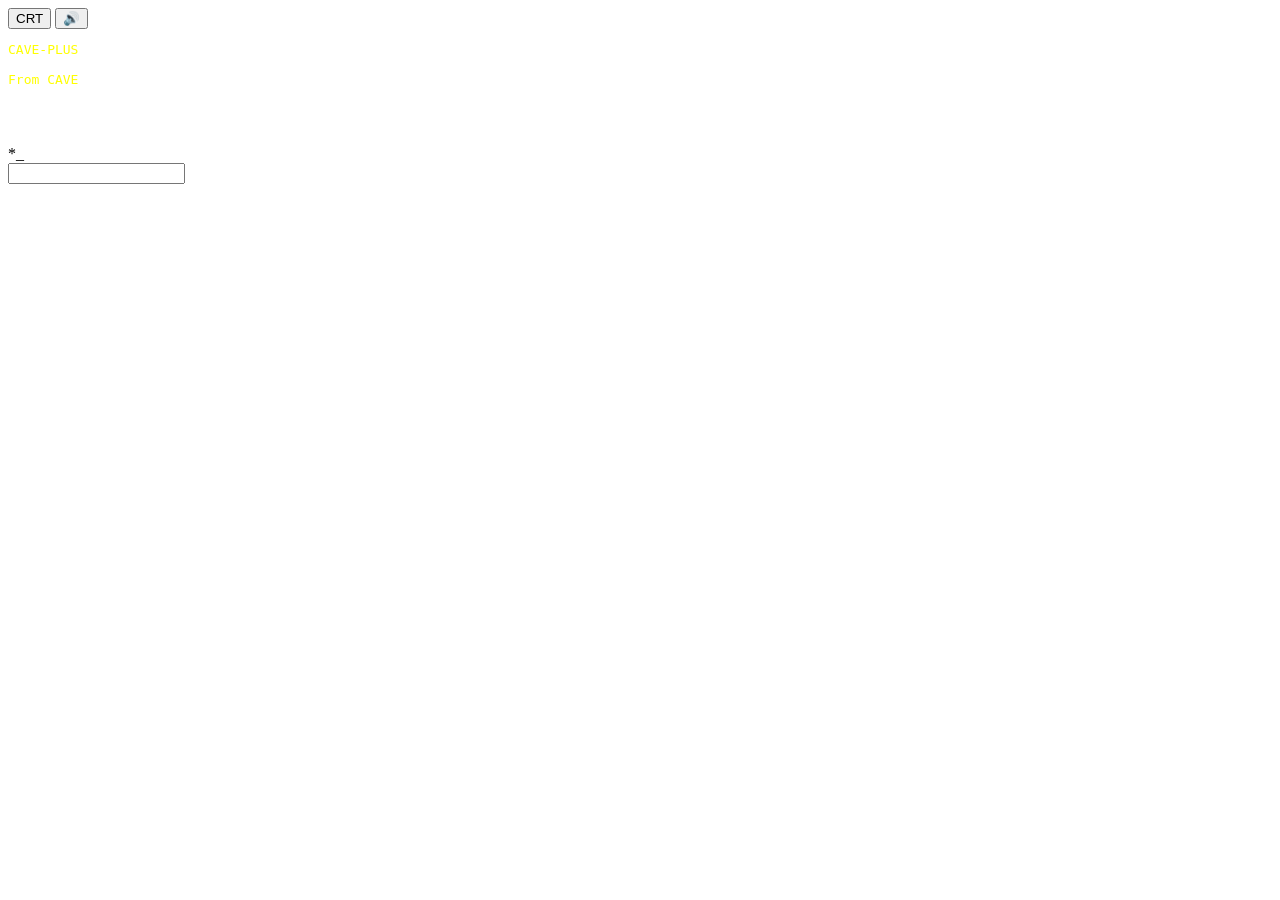
==== cave-plus/modern/static/index.html @ 26b21a62 "Implement GOING screen, death sequence, DRINK command with vodka/poison/medicine effects - Renamed G" ====
<!DOCTYPE html>
<html lang="en">
<head>
    <meta charset="UTF-8">
    <meta name="viewport" content="width=device-width, initial-scale=1.0">
    <title>Cave-Plus - Multiplayer Adventure</title>
    <link rel="stylesheet" href="/static/css/style.css">
</head>
<body>
    <div class="container">
        <!-- CRT Filter Toggle Button on Bezel -->
        <button id="crt-toggle" class="bezel-button" title="Toggle CRT Filter">
            <span class="button-label">CRT</span>
        </button>
        
        <!-- Sound Toggle Button on Bezel -->
        <button id="sound-toggle" class="bezel-button" title="Toggle Sound">
            <span class="button-label">🔊</span>
        </button>
        
        <!-- Login Screen -->
        <div id="login-screen" class="screen active">
            <div class="terminal-container">
                <pre id="login-display" class="terminal-text"><span class="double-height" style="color: #ffff00;">CAVE-PLUS</span><span style="color: #ffffff;">(C) XOB 1988 </span><span class="double-height" style="color: #ffffff;">Version 1.00</span>

<span class="double-height" style="color: #ffff00;">From CAVE</span><span style="color: #ffffff;">(C) GJL WOTWECP 1985</span>


<span style="color: #ffffff;">Please enter your name : <span id="name-input" class="cursor">_</span></span></pre>
            </div>
        </div>

        <!-- Game Screen - Status area + scrolling terminal -->
        <div id="game-screen" class="screen">
            <!-- Status area - rows 0-5 (6 rows) -->
            <div class="status-area">
                <pre id="status-messages"></pre>
            </div>
            
            <!-- Main scrolling area - rows 7-23 with inline prompt -->
            <div class="main-game-area">
                <pre id="message-log"></pre>
                <div class="prompt-line">
                    <span id="prompt" class="prompt">*</span><span id="command-display" class="command-display"></span><span class="cursor">_</span>
                </div>
            </div>
            
            <!-- Hidden input for capturing keystrokes -->
            <input type="text" id="command-input" class="hidden-input" autocomplete="off">
        </div>
    </div>

    <script src="/static/js/game.js"></script>
</body>
</html>
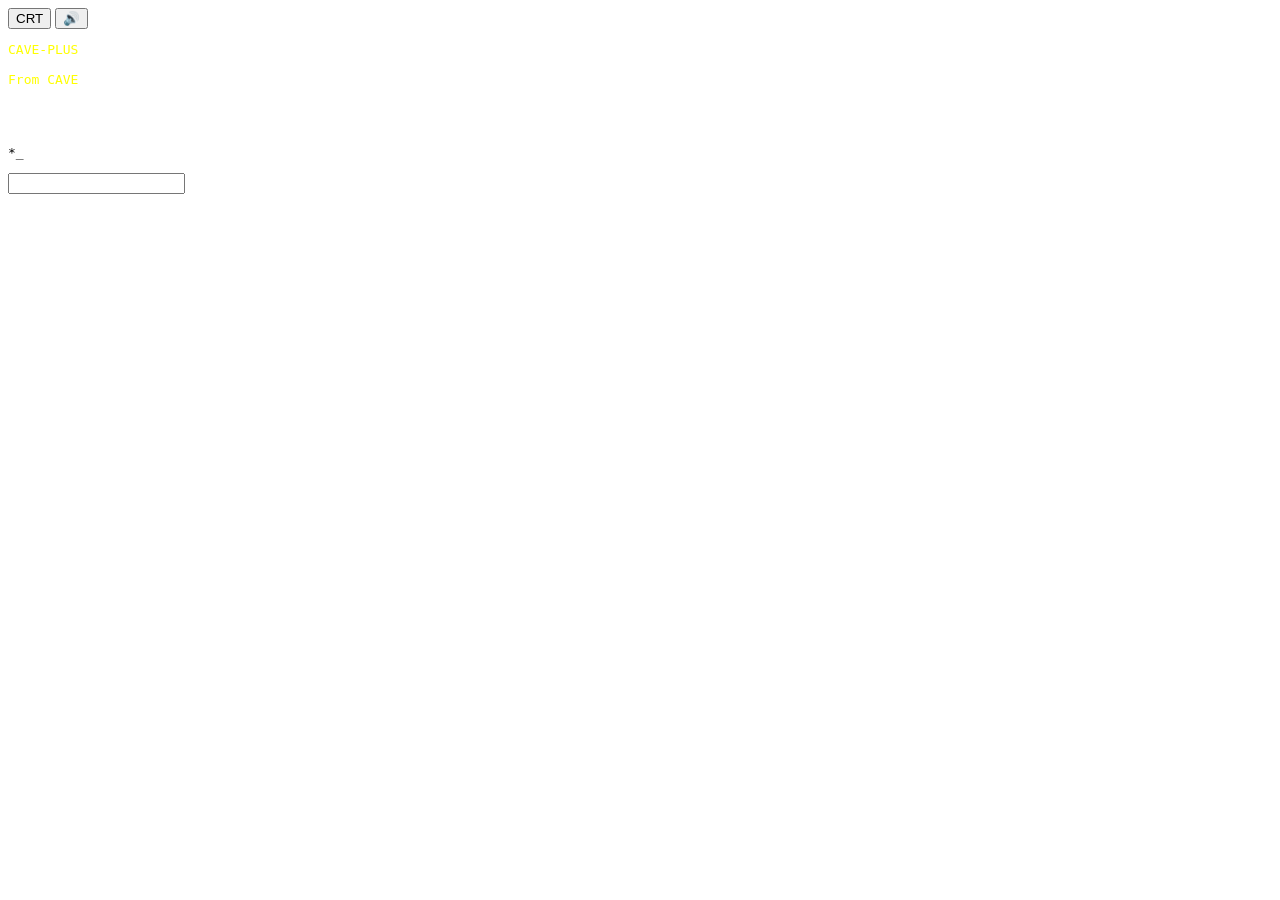
==== commit 151a32d4: "Fix OBJINIT parsing and implement multiple game improvements Major fixes: - Fixed OBJINIT decoder to" ====
--- a/cave-plus/modern/static/index.html
+++ b/cave-plus/modern/static/index.html
@@ -39,10 +39,7 @@
             
             <!-- Main scrolling area - rows 7-23 with inline prompt -->
             <div class="main-game-area">
-                <pre id="message-log"></pre>
-                <div class="prompt-line">
-                    <span id="prompt" class="prompt">*</span><span id="command-display" class="command-display"></span><span class="cursor">_</span>
-                </div>
+                <pre id="message-log"><span id="prompt" class="prompt">*</span><span id="command-display" class="command-display"></span><span class="cursor">_</span></pre>
             </div>
             
             <!-- Hidden input for capturing keystrokes -->
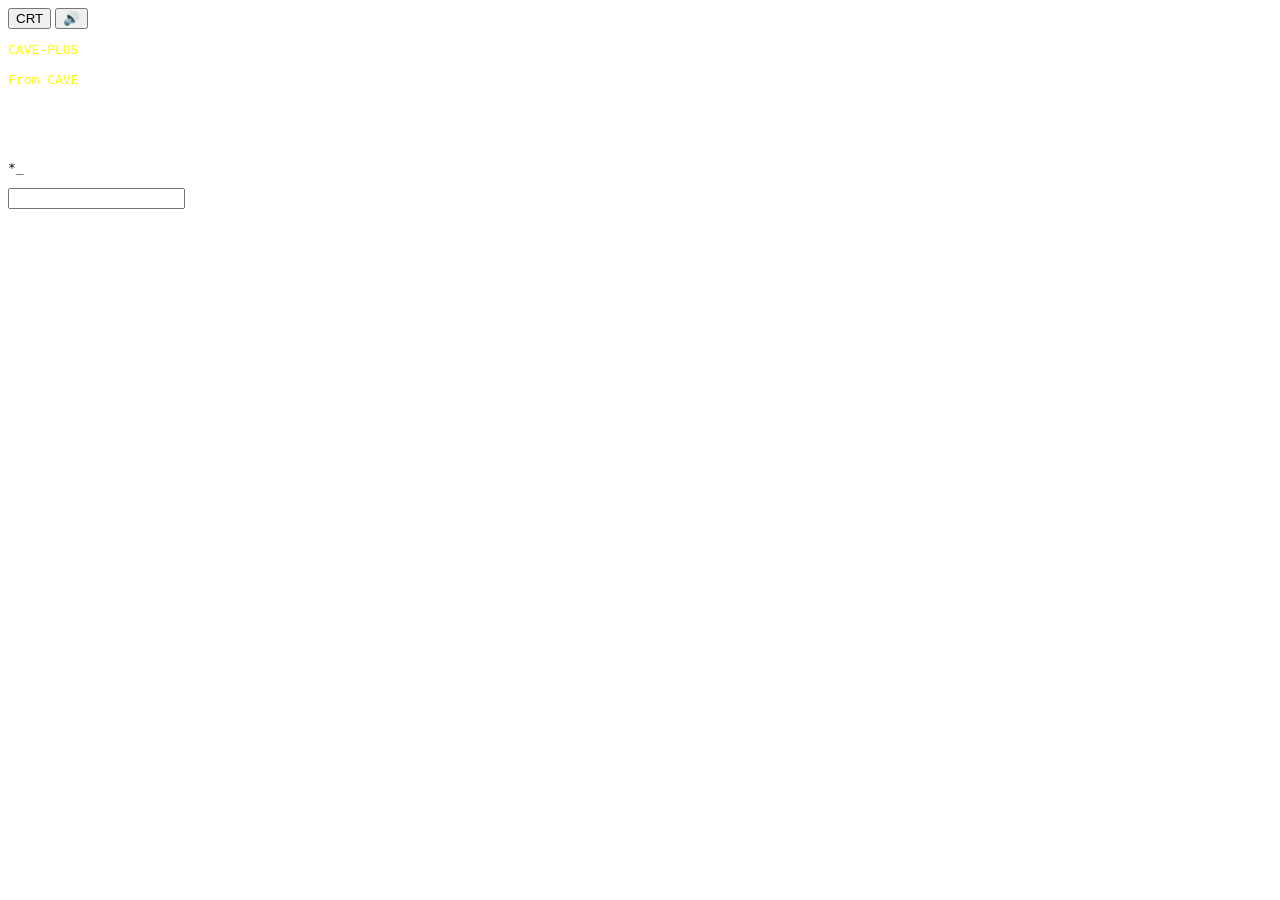
==== commit 237df919: "Add Docker support, fix combat mechanics, add modern credits" ====
--- a/cave-plus/modern/static/index.html
+++ b/cave-plus/modern/static/index.html
@@ -24,6 +24,7 @@
                 <pre id="login-display" class="terminal-text"><span class="double-height" style="color: #ffff00;">CAVE-PLUS</span><span style="color: #ffffff;">(C) XOB 1988 </span><span class="double-height" style="color: #ffffff;">Version 1.00</span>
 
 <span class="double-height" style="color: #ffff00;">From CAVE</span><span style="color: #ffffff;">(C) GJL WOTWECP 1985</span>
+<span style="color: #ffffff;">Modern (C) Tristan Greaves 2026</span>
 
 
 <span style="color: #ffffff;">Please enter your name : <span id="name-input" class="cursor">_</span></span></pre>
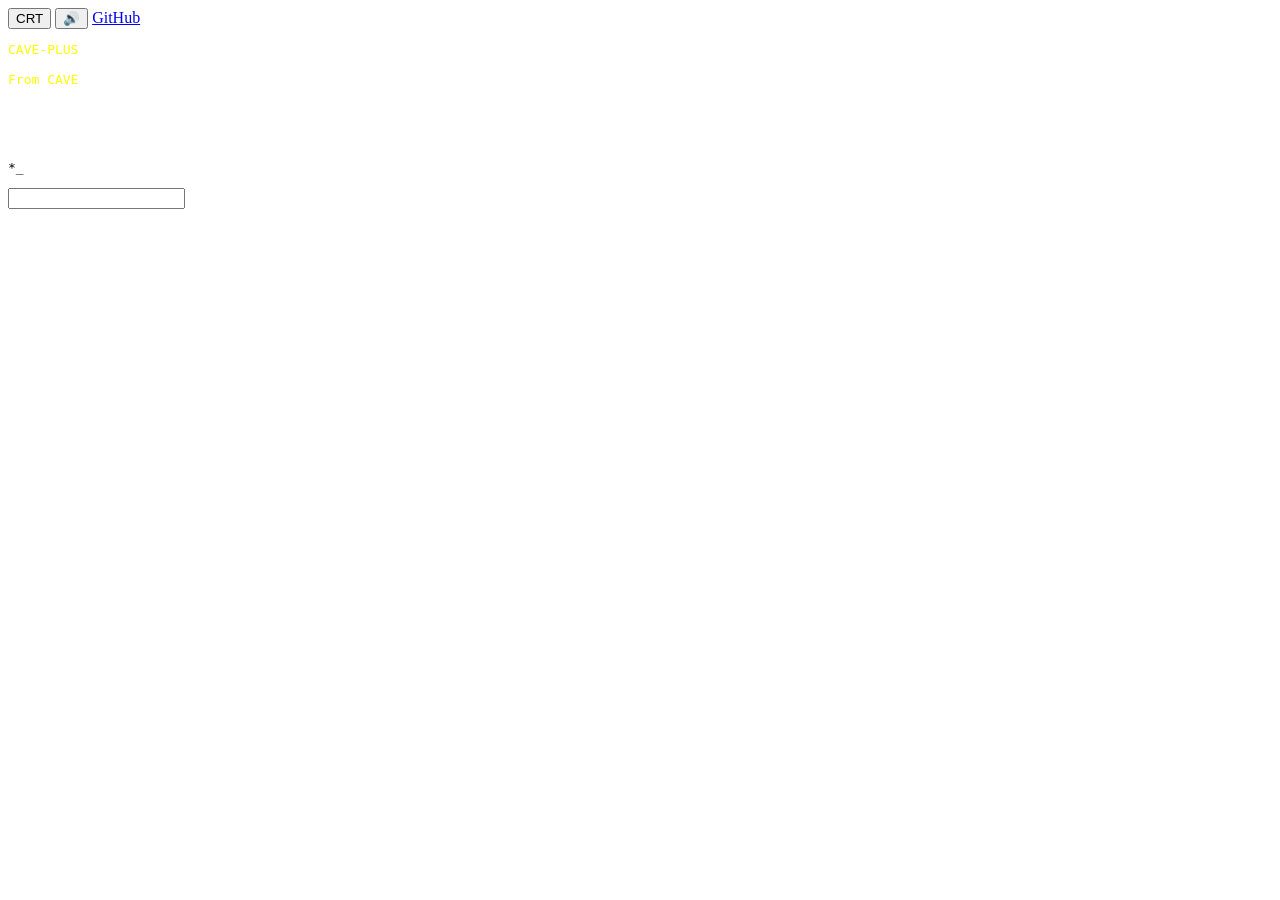
==== commit 2c3a7ec7: "Implement ALIAS command with display_name support and add GitHub button - Added ALIAS command for Wi" ====
--- a/cave-plus/modern/static/index.html
+++ b/cave-plus/modern/static/index.html
@@ -17,6 +17,11 @@
         <button id="sound-toggle" class="bezel-button" title="Toggle Sound">
             <span class="button-label">🔊</span>
         </button>
+        
+        <!-- GitHub Link Button on Bezel -->
+        <a href="https://github.com/tgreaves/cave-bbc-econet" target="_blank" rel="noopener noreferrer" id="github-link" class="bezel-button" title="View on GitHub">
+            <span class="button-label">GitHub</span>
+        </a>
         
         <!-- Login Screen -->
         <div id="login-screen" class="screen active">
@@ -40,6 +45,11 @@
             
             <!-- Main scrolling area - rows 7-23 with inline prompt -->
             <div class="main-game-area">
+                <!-- Graphics overlay (positioned absolutely, not part of scroll) -->
+                <div class="graphics-overlay" id="graphics-overlay" style="display: none;">
+                    <img id="room-graphic" src="" alt="Room graphic" style="width: 100%; height: auto; image-rendering: pixelated;">
+                </div>
+                
                 <pre id="message-log"><span id="prompt" class="prompt">*</span><span id="command-display" class="command-display"></span><span class="cursor">_</span></pre>
             </div>
             
